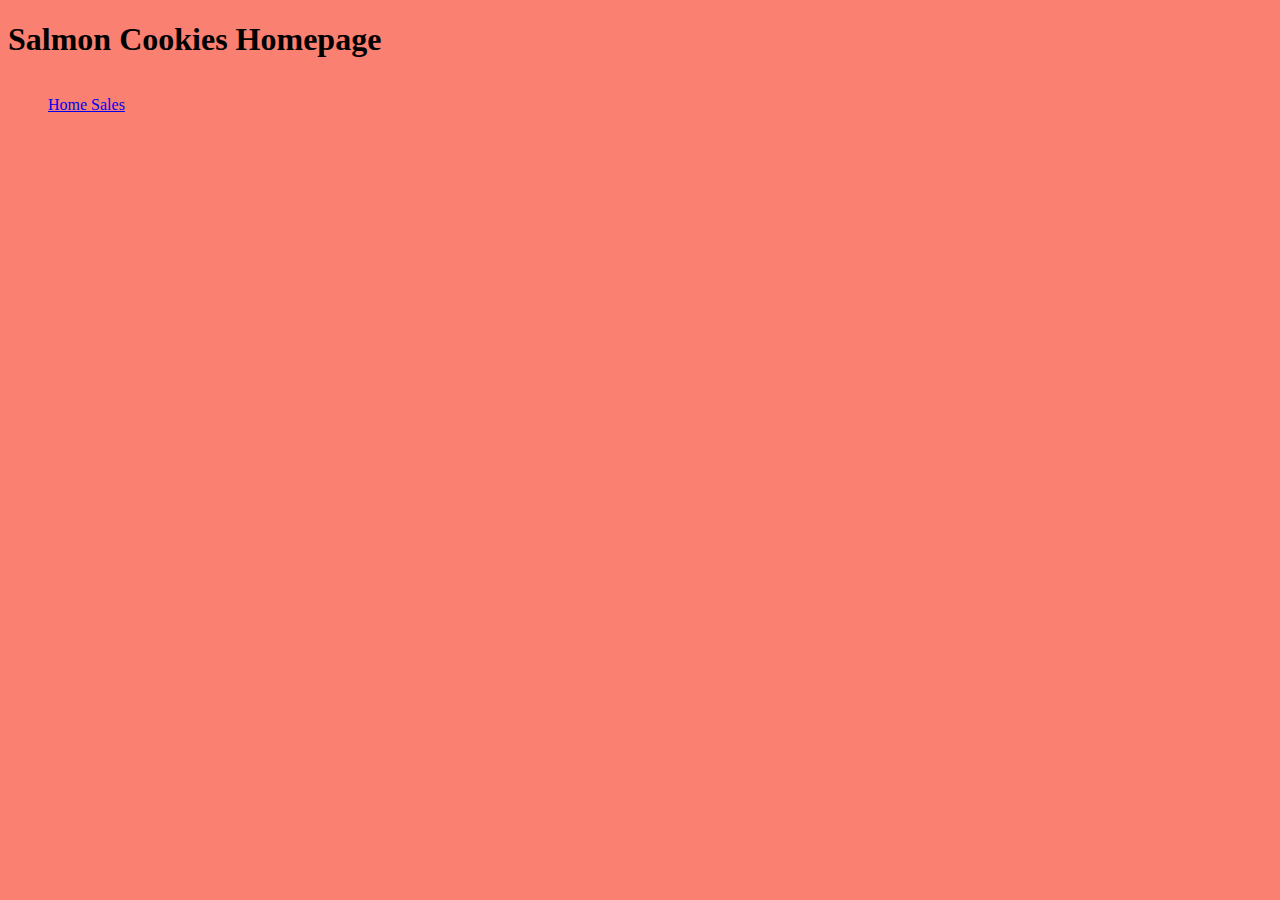
==== index.html @ ed68a511 "scaffolding done, index and sales page written, app running" ====
<!DOCTYPE html>
<html>
    <head>
        <meta charset="utf-8">
        <meta http-equiv="X-UA-Compatible" content="IE=edge">
        <title>Salmon Cookies Homepage</title>
        <meta name="description" content="">
        <meta name="viewport" content="width=device-width, initial-scale=1">
        <link rel="stylesheet" href="css/reset.css">
        <link rel="preconnect" href="https://fonts.gstatic.com">
        <link href="https://fonts.googleapis.com/css2?family=East+Sea+Dokdo&display=swap" rel="stylesheet">
        <link rel="stylesheet" href="css/style.css">
    </head>
    <body>
        <header>
            <h1>Salmon Cookies Homepage</h1>
            <nav>
                <ul>
                    <a href="index.html"> Home </a>
                    <a href="sales.html"> Sales</a>
                </ul>
            </nav>
        </header>
        <script src="" async defer></script>
    </body>
</html>
---- css/style.css ----
body {
    background-color: salmon;
}
nav {
    display: inline-block;
}
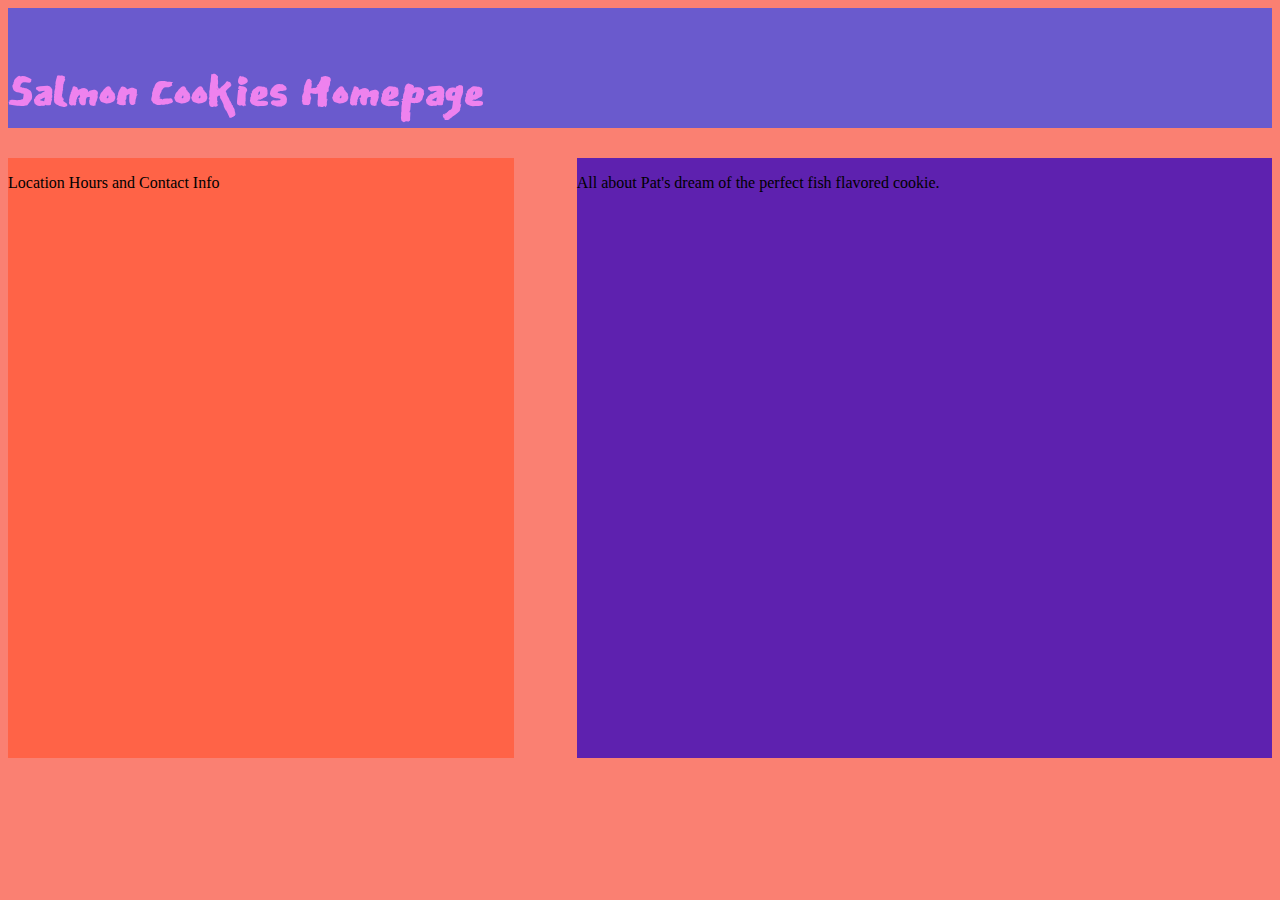
==== commit 85eba285: "most styling guidelines met for lab6, still needs html content" ====
--- a/index.html
+++ b/index.html
@@ -21,6 +21,15 @@
                 </ul>
             </nav>
         </header>
+        <main>
+            <aside>
+                <p>Location Hours and Contact Info</p>
+            </aside>
+            <section>
+                <p>All about Pat's dream of the perfect fish flavored cookie.</p>
+
+            </section>
+        </main>
         <script src="" async defer></script>
     </body>
 </html> --- a/css/style.css
+++ b/css/style.css
@@ -1,6 +1,53 @@
 body {
+    font-family: serif;
+    color:black;
     background-color: salmon;
 }
+header, footer {
+    width:100%;
+    display:inline-block;
+    background-color: slateblue;
+    height: 120px;
+}
 nav {
+    float:right;
     display: inline-block;
+}
+nav a {
+    background-color: teal;
+    padding:25px;
+    border-radius: 10px;
+}
+h1 {
+    font-family: 'East Sea Dokdo', cursive;
+    color:violet;
+    font-size: 4em;
+}
+ul {
+    font-family: Helvetica sans-serif  ;
+    color:springgreen;
+    background-color: black;
+}
+.city {
+    font-family: 'East Sea Dokdo', cursive;
+    color:blue;
+    font-size: 2em;
+    font-weight: bold;
+}
+main {
+    margin-top:30px;
+    display:inline-block;
+    width:100%;
+}
+aside {
+    background-color: tomato;
+    height: 600px;
+    float: left;
+    width:40%;
+}
+section {
+    float:right;
+    width:55%;
+    height: 600px;
+    background-color: rgb(94, 33, 175);
 }